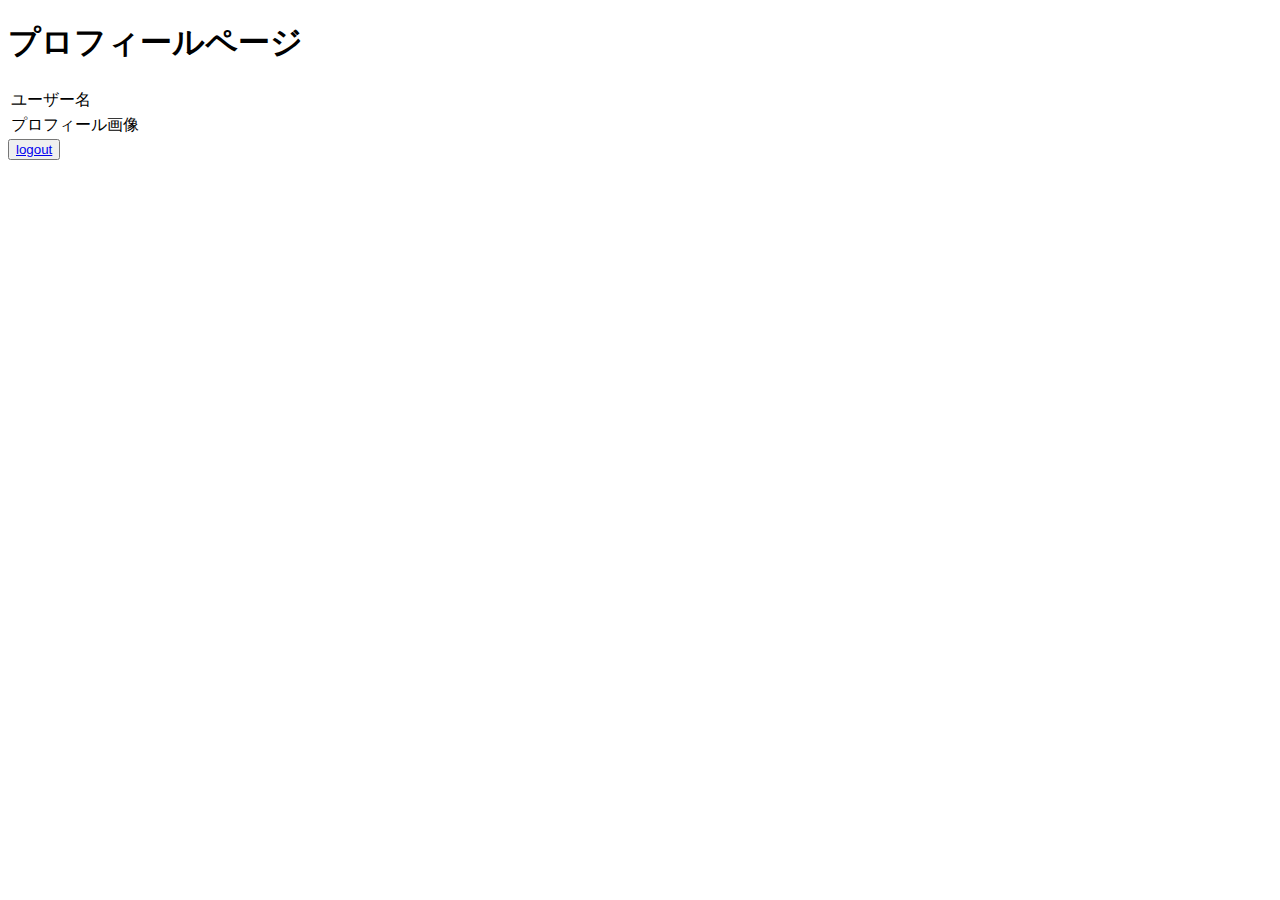
==== src/main/resources/templates/oauth/github/index.html @ 4a378ec7 "商品管理resufulAPI Oauth認証　実装" ====
<!DOCTYPE html>
<html lang="en" xmlns:th="http://www.w3.org/1999/xhtml">
<head>
    <meta charset="UTF-8">
    <title>OAuth</title>
    <link rel="stylesheet" href="/css/bootstrap.css">
    <script src="/js/jquery.js"></script>
    <script src="/js/bootstrap.js"></script>
</head>
<body>
<div class="container">
    <h1 class="text-center">プロフィールページ</h1>
    <table class="table table-bordered">
        <tbody>
        <tr>
            <td>ユーザー名</td>
            <td th:text="${userName}"></td>
        </tr>
        <tr>
            <td>プロフィール画像</td>
            <td><img th:src="'https://avatars2.githubusercontent.com/u/'+${userId}"></td>
        </tr>
        </tbody>
    </table>
    <button type="button" class="btn btn-danger">
        <a href="/github/logout" class="text-white">logout</a>
    </button>
</div>
</body>

</html>
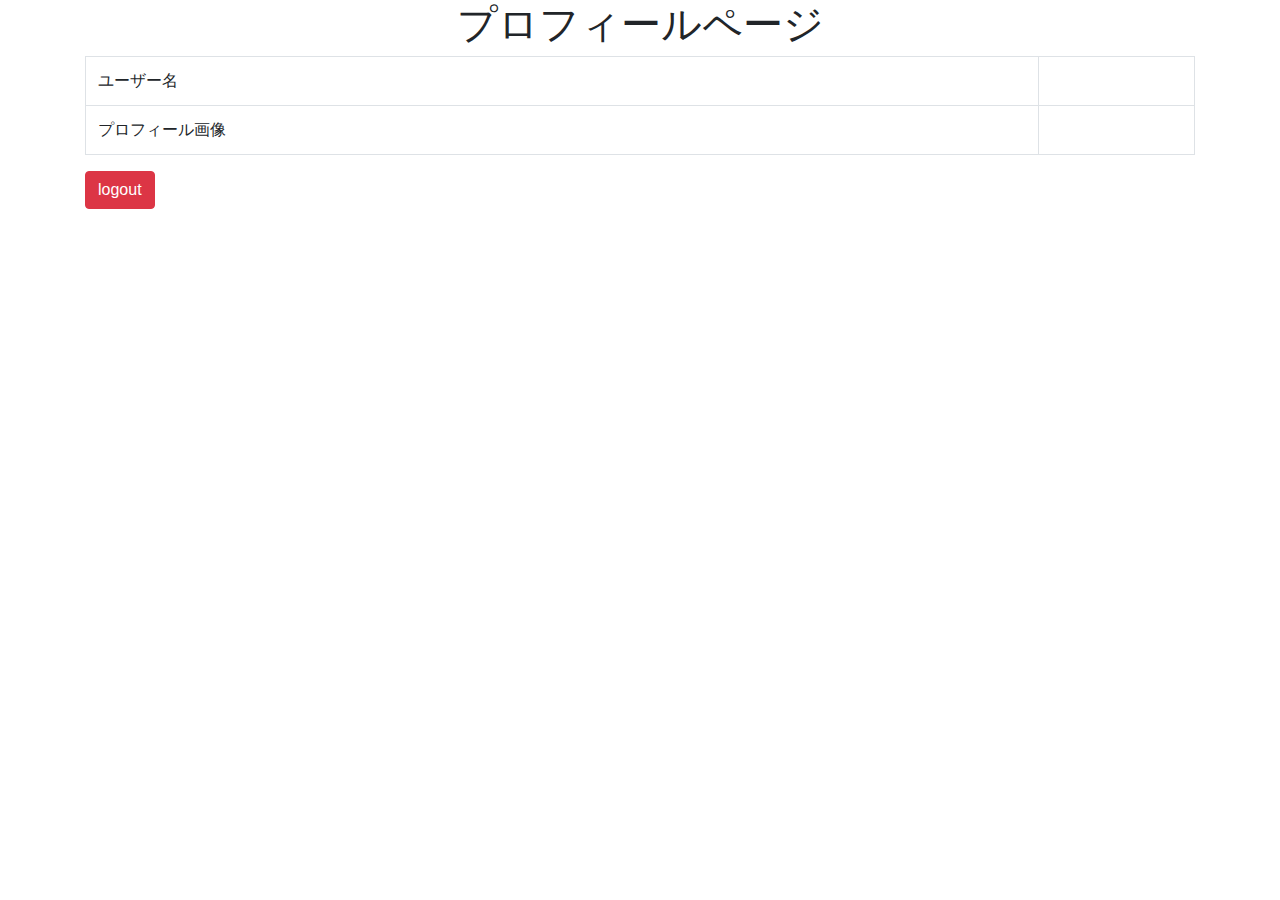
==== commit 30cab94f: "[clean] ・js,jquery等をCDN経由で読み込み ・application.ymlをルートセクションで分ける" ====
--- a/src/main/resources/templates/oauth/github/index.html
+++ b/src/main/resources/templates/oauth/github/index.html
@@ -3,9 +3,11 @@
 <head>
     <meta charset="UTF-8">
     <title>OAuth</title>
-    <link rel="stylesheet" href="/css/bootstrap.css">
-    <script src="/js/jquery.js"></script>
-    <script src="/js/bootstrap.js"></script>
+    <link href="https://stackpath.bootstrapcdn.com/bootstrap/4.3.1/css/bootstrap.min.css" rel="stylesheet" integrity="sha384-ggOyR0iXCbMQv3Xipma34MD+dH/1fQ784/j6cY/iJTQUOhcWr7x9JvoRxT2MZw1T" crossorigin="anonymous">
+    <script src="https://code.jquery.com/jquery-3.4.1.js"
+            integrity="sha256-WpOohJOqMqqyKL9FccASB9O0KwACQJpFTUBLTYOVvVU="
+            crossorigin="anonymous"></script>
+    <script src="https://stackpath.bootstrapcdn.com/bootstrap/4.3.1/js/bootstrap.min.js" integrity="sha384-JjSmVgyd0p3pXB1rRibZUAYoIIy6OrQ6VrjIEaFf/nJGzIxFDsf4x0xIM+B07jRM" crossorigin="anonymous"></script>
 </head>
 <body>
 <div class="container">
